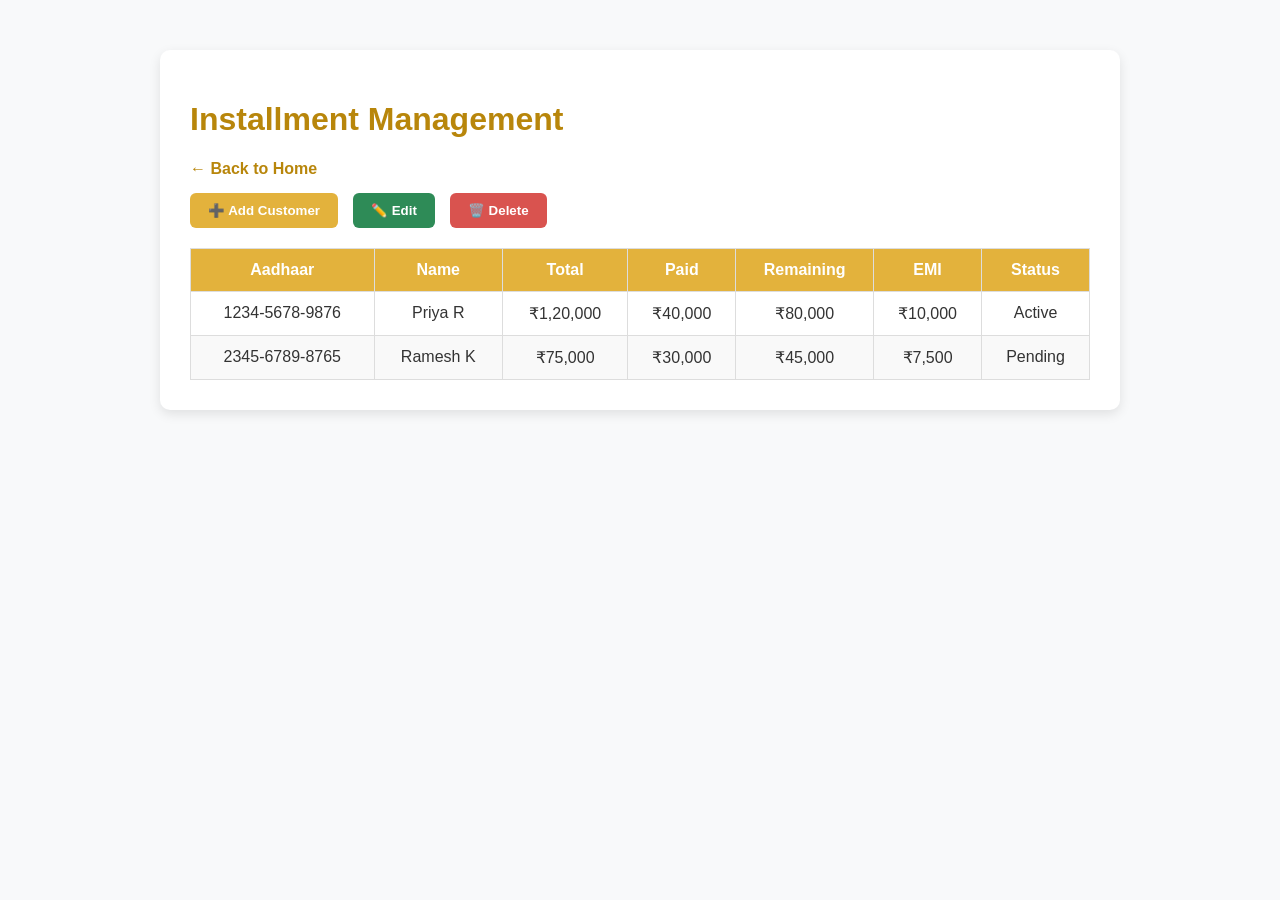
==== installments.html @ 03c6cfff "Add files via upload" ====
<!DOCTYPE html>
<html lang="en">
<head>
  <meta charset="UTF-8">
  <meta name="viewport" content="width=device-width, initial-scale=1.0">
  <title>Installment Management</title>
  <link rel="stylesheet" href="style.css">
</head>
<body>
  <div class="container">
    <h1>Installment Management</h1>
    <a href="index.html" class="back-btn">← Back to Home</a>

    <div class="button-group">
      <button class="action-btn">➕ Add Customer</button>
      <button class="action-btn edit">✏️ Edit</button>
      <button class="action-btn delete">🗑️ Delete</button>
    </div>

    <table>
      <thead>
        <tr>
          <th>Aadhaar</th>
          <th>Name</th>
          <th>Total</th>
          <th>Paid</th>
          <th>Remaining</th>
          <th>EMI</th>
          <th>Status</th>
        </tr>
      </thead>
      <tbody>
        <tr>
          <td>1234-5678-9876</td>
          <td>Priya R</td>
          <td>₹1,20,000</td>
          <td>₹40,000</td>
          <td>₹80,000</td>
          <td>₹10,000</td>
          <td>Active</td>
        </tr>
        <tr>
          <td>2345-6789-8765</td>
          <td>Ramesh K</td>
          <td>₹75,000</td>
          <td>₹30,000</td>
          <td>₹45,000</td>
          <td>₹7,500</td>
          <td>Pending</td>
        </tr>
      </tbody>
    </table>
  </div>
</body>
</html>
---- style.css ----
body {
  font-family: 'Poppins', sans-serif;
  background-color: #f8f9fa;
  margin: 0;
  color: #333;
}

.container {
  max-width: 900px;
  margin: 50px auto;
  background: #fff;
  padding: 30px;
  border-radius: 10px;
  box-shadow: 0 4px 12px rgba(0,0,0,0.1);
}

.center {
  text-align: center;
}

h1 {
  color: #b8860b;
}

p {
  color: #555;
}

.button-container {
  margin: 20px 0;
  display: flex;
  justify-content: center;
  gap: 30px;
}

.main-btn {
  background-color: #e3b23c;
  color: white;
  padding: 12px 25px;
  text-decoration: none;
  border-radius: 8px;
  font-size: 16px;
  transition: 0.3s;
}

.main-btn:hover {
  background-color: #c79a30;
}

.stats {
  display: flex;
  justify-content: center;
  gap: 20px;
  flex-wrap: wrap;
  margin-top: 30px;
}

.card {
  background: #fdf3dc;
  border: 1px solid #f3d47c;
  padding: 20px;
  border-radius: 10px;
  width: 180px;
  text-align: center;
}

.back-btn {
  display: inline-block;
  margin-bottom: 15px;
  color: #b8860b;
  text-decoration: none;
  font-weight: 600;
}

.back-btn:hover {
  text-decoration: underline;
}

table {
  width: 100%;
  border-collapse: collapse;
  margin-top: 10px;
}

th, td {
  border: 1px solid #ddd;
  padding: 12px;
  text-align: center;
}

th {
  background-color: #e3b23c;
  color: white;
}

tr:nth-child(even) {
  background-color: #f9f9f9;
}


/* existing styles above ... */

.prices {
  display: flex;
  justify-content: center;
  gap: 30px;
  margin: 30px 0;
  flex-wrap: wrap;
}

.price-card {
  background: #fff;
  padding: 20px;
  border-radius: 10px;
  box-shadow: 0 2px 8px rgba(0,0,0,0.1);
  width: 220px;
  text-align: center;
}

.price-card h3 {
  margin-bottom: 10px;
  color: #b8860b;
}

.price-card p {
  font-size: 24px;
  font-weight: bold;
  color: #333;
}


/* existing styles... */

.button-group {
  display: flex;
  gap: 15px;
  margin-bottom: 20px;
}

.action-btn {
  background-color: #e3b23c;
  color: white;
  border: none;
  padding: 10px 18px;
  border-radius: 6px;
  cursor: pointer;
  font-weight: 600;
  transition: background 0.3s;
}

.action-btn:hover {
  background-color: #c79a30;
}

.action-btn.edit {
  background-color: #2e8b57;
}

.action-btn.edit:hover {
  background-color: #25764b;
}

.action-btn.delete {
  background-color: #d9534f;
}

.action-btn.delete:hover {
  background-color: #c9302c;
}
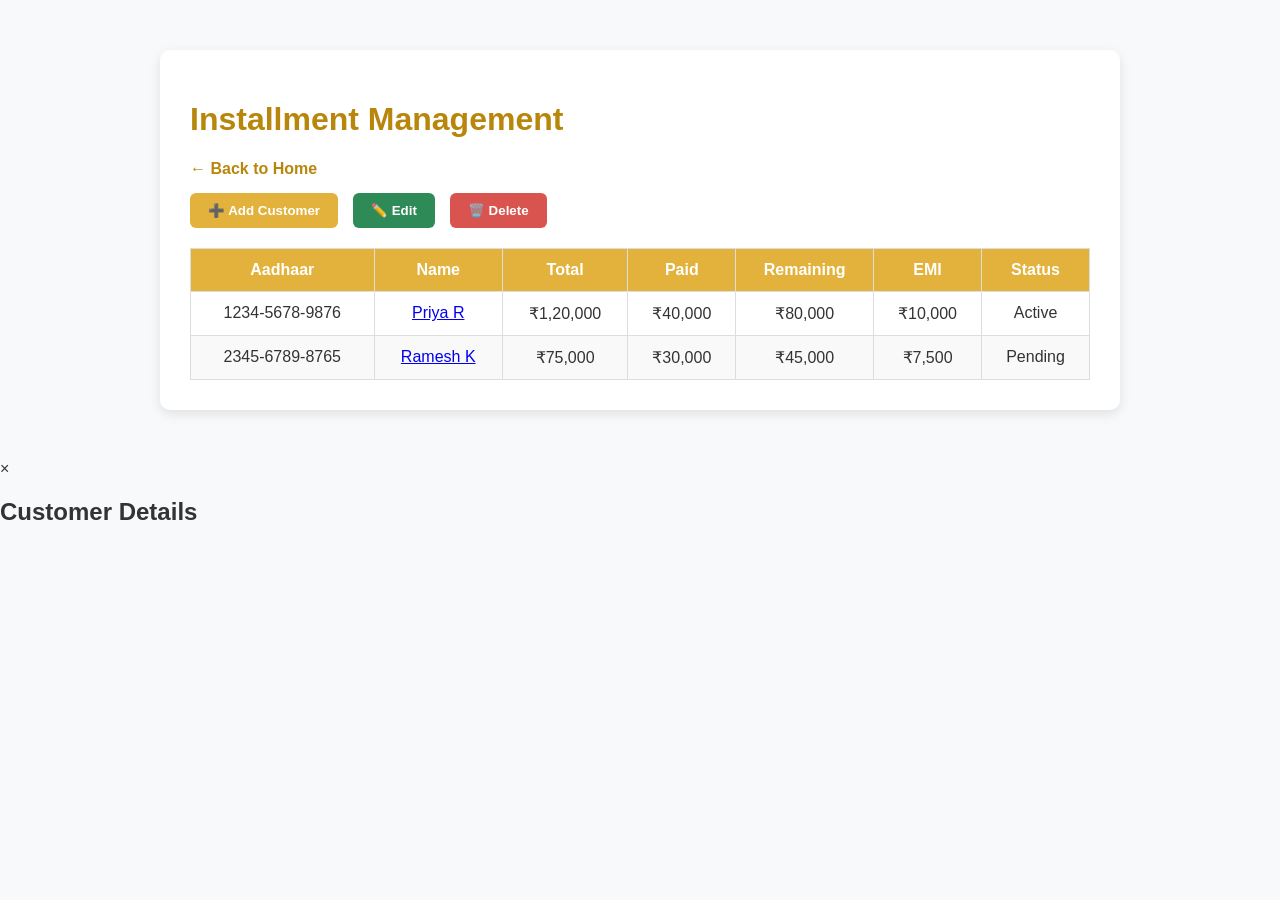
==== commit 5b070a2c: "Update installments.html" ====
--- a/installments.html
+++ b/installments.html
@@ -32,7 +32,7 @@
       <tbody>
         <tr>
           <td>1234-5678-9876</td>
-          <td>Priya R</td>
+          <td><a href="#" class="customer-link" data-customer="priya">Priya R</a></td>
           <td>₹1,20,000</td>
           <td>₹40,000</td>
           <td>₹80,000</td>
@@ -41,7 +41,7 @@
         </tr>
         <tr>
           <td>2345-6789-8765</td>
-          <td>Ramesh K</td>
+          <td><a href="#" class="customer-link" data-customer="ramesh">Ramesh K</a></td>
           <td>₹75,000</td>
           <td>₹30,000</td>
           <td>₹45,000</td>
@@ -51,5 +51,16 @@
       </tbody>
     </table>
   </div>
+
+  <!-- Popup Modal -->
+  <div id="customerModal" class="modal">
+    <div class="modal-content">
+      <span class="close">&times;</span>
+      <h2>Customer Details</h2>
+      <div id="customerDetails"></div>
+    </div>
+  </div>
+
+  <script src="script.js"></script>
 </body>
 </html>
